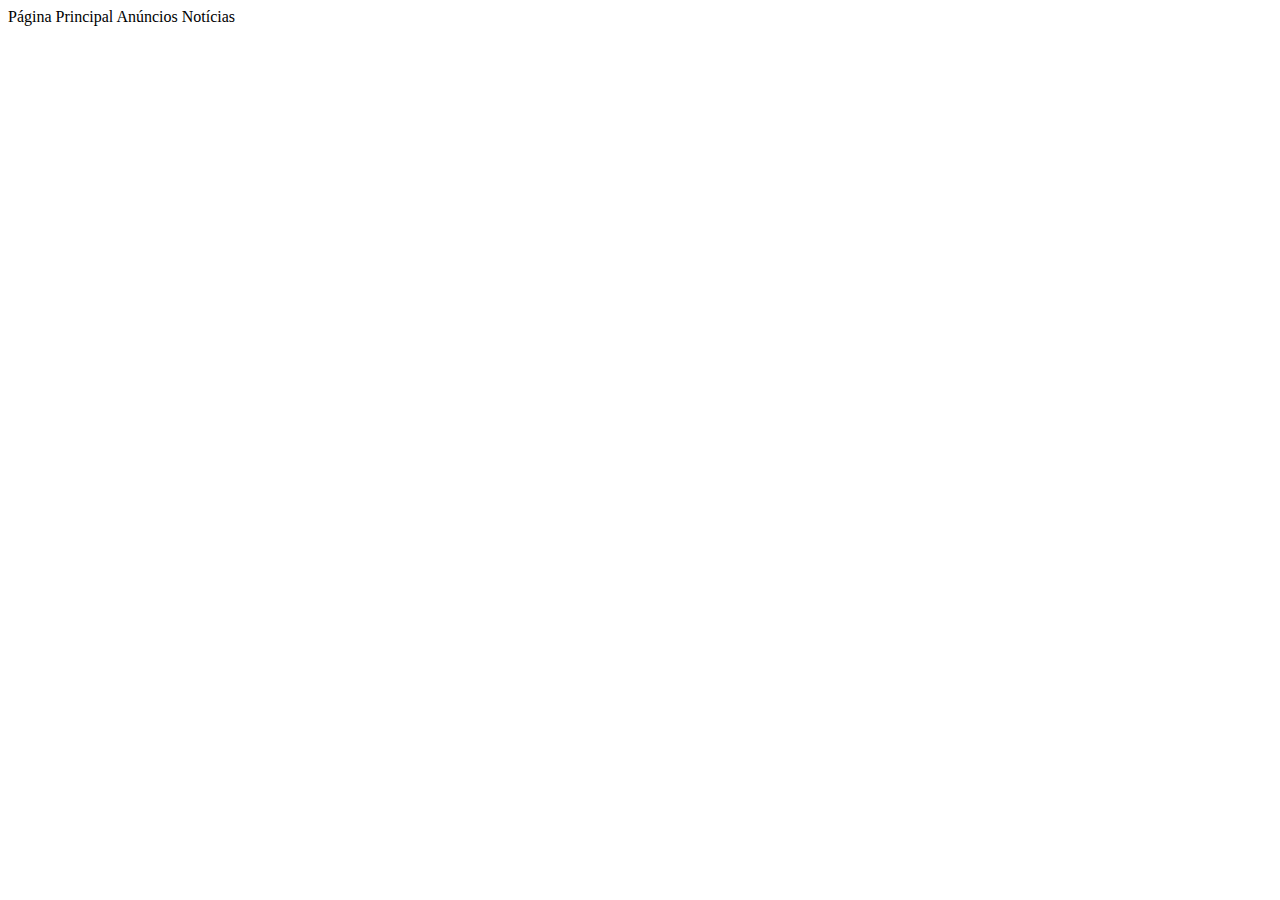
==== index.html @ 909bab97 "Estrutura Inicial" ====
<!doctype HTML>
<html>
   <head>
      <title>SPA em puro JS</title>
      <script type="text/javascript" src="https://livejs.com/live.js"></script>
   </head>
   <body>
      <nav>
         <span>
            Página Principal
         </span>
         <span>
            Anúncios
         </span>
         <span>
            Notícias
         </span>
      </nav>
      <main>
         <div id="changes">
         </div>
      </main>
         </body>
   <script src="scripts/script.js"></script>
</html>
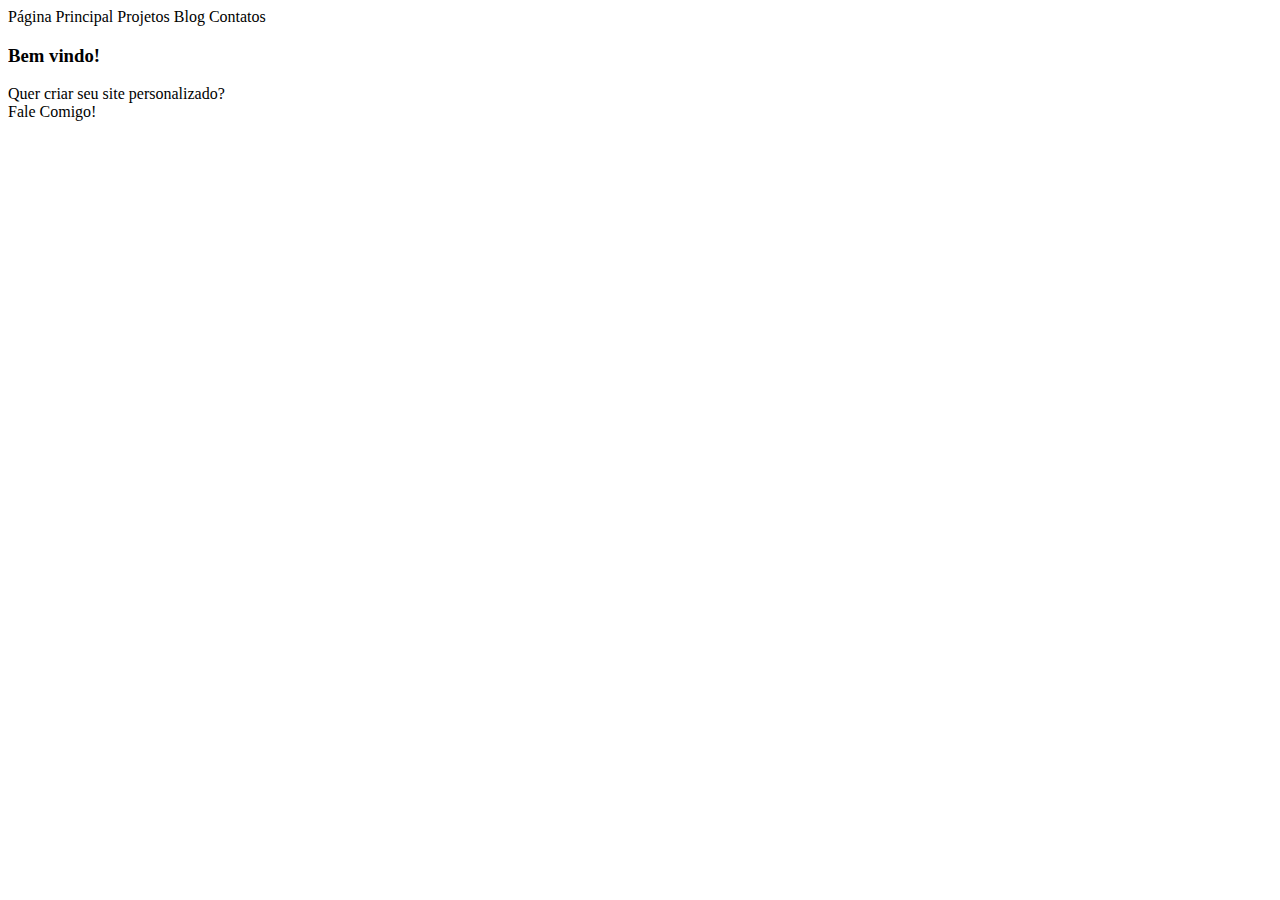
==== commit 9606bb75: "Redefinindo estrutura básica do site" ====
--- a/index.html
+++ b/index.html
@@ -2,25 +2,31 @@
 <html>
    <head>
       <title>SPA em puro JS</title>
-      <script type="text/javascript" src="https://livejs.com/live.js"></script>
+      <meta charset="UTF-16" />
+      <meta http-equiv="refresh" content="5" />
+      <link rel="stylesheet" href="styles/style.css">
    </head>
    <body>
       <nav>
-         <span>
+         <span class="button clicked">
             Página Principal
          </span>
-         <span>
-            Anúncios
+         <span class="button" id="ads">
+            Projetos
          </span>
-         <span>
-            Notícias
+         <span class="button">
+            Blog
          </span>
+         <span class="button">
+            Contatos
+         </span>
+
       </nav>
       <main>
          <div id="changes">
          </div>
       </main>
-         </body>
-   <script src="scripts/script.js"></script>
+      <script src="scripts/script.js"></script>
+   </body>
 </html>
 
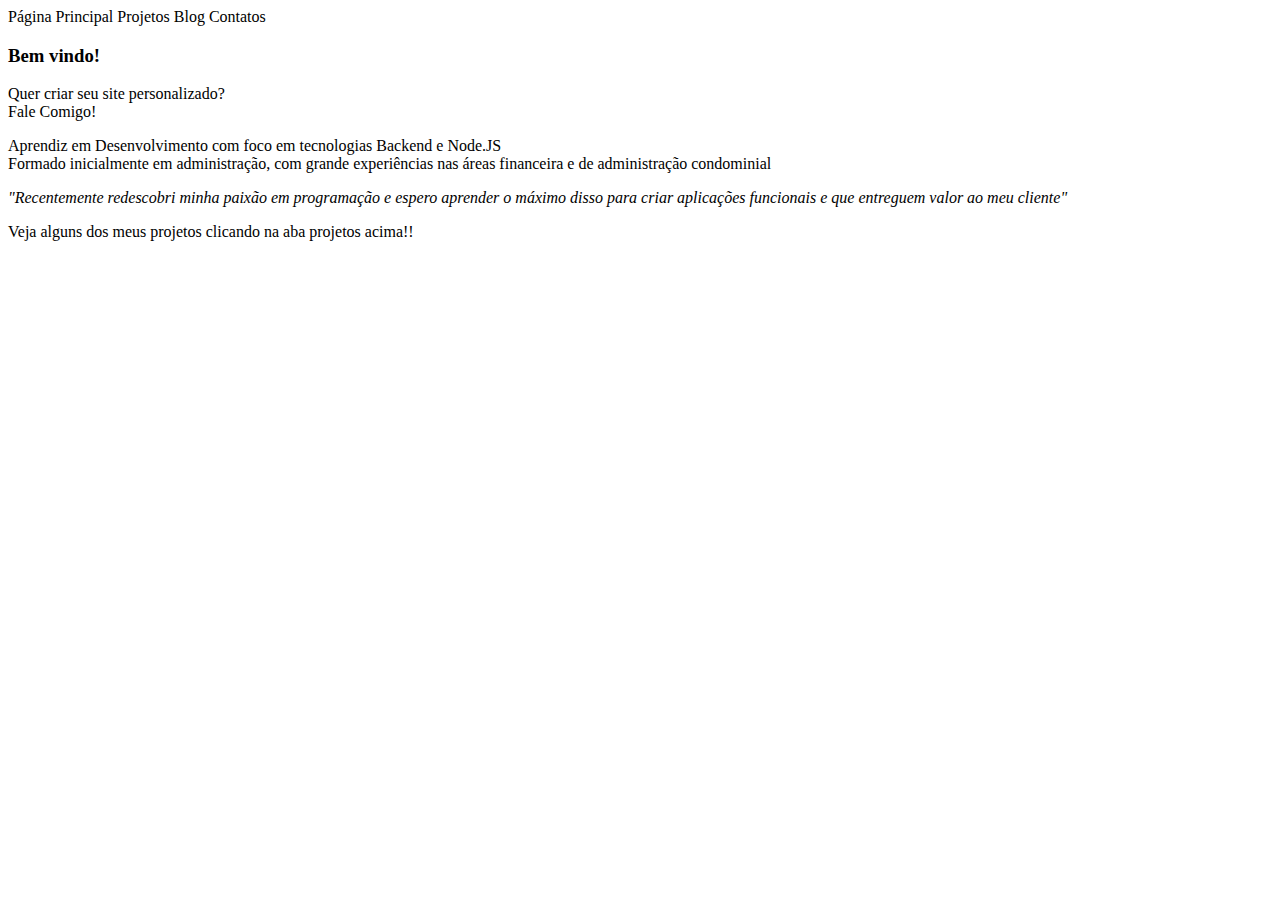
==== commit eb375797: "Adicionada Funcionalidade para puxar celulas de projetos" ====
--- a/index.html
+++ b/index.html
@@ -3,7 +3,7 @@
    <head>
       <title>SPA em puro JS</title>
       <meta charset="UTF-16" />
-      <meta http-equiv="refresh" content="5" />
+      <!--meta http-equiv="refresh" content="5" /-->
       <link rel="stylesheet" href="styles/style.css">
    </head>
    <body>
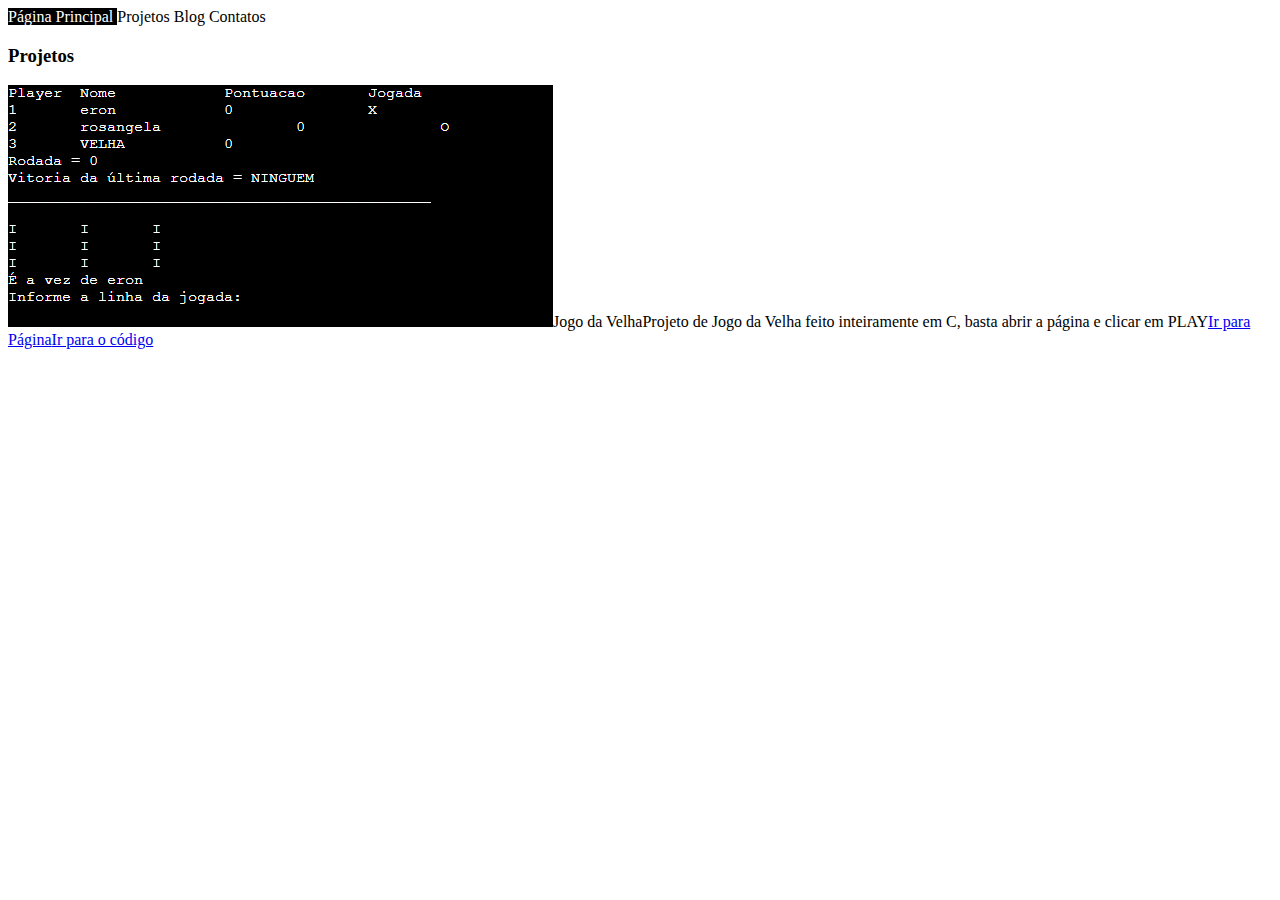
==== commit d2a14f1c: "Terminando o conceito da página de projetos" ====
--- a/index.html
+++ b/index.html
@@ -3,7 +3,7 @@
    <head>
       <title>SPA em puro JS</title>
       <meta charset="UTF-16" />
-      <!--meta http-equiv="refresh" content="5" /-->
+      <meta http-equiv="refresh" content="5" />
       <link rel="stylesheet" href="styles/style.css">
    </head>
    <body>
@@ -28,5 +28,6 @@
       </main>
       <script src="scripts/script.js"></script>
    </body>
+   
 </html>
 
--- a/styles/style.css
+++ b/styles/style.css
@@ -0,0 +1,16 @@
+/*color pallete: 
+ #d6b8cf
+ #c46996
+ #8f3846
+ #602624
+ #552920
+ #86a397
+ #06070e
+ #c1d37f 
+ Dúvidas, consultar a imagem de referência
+*/
+.clicked{
+   background-color: black;
+   color: white;
+}
+
